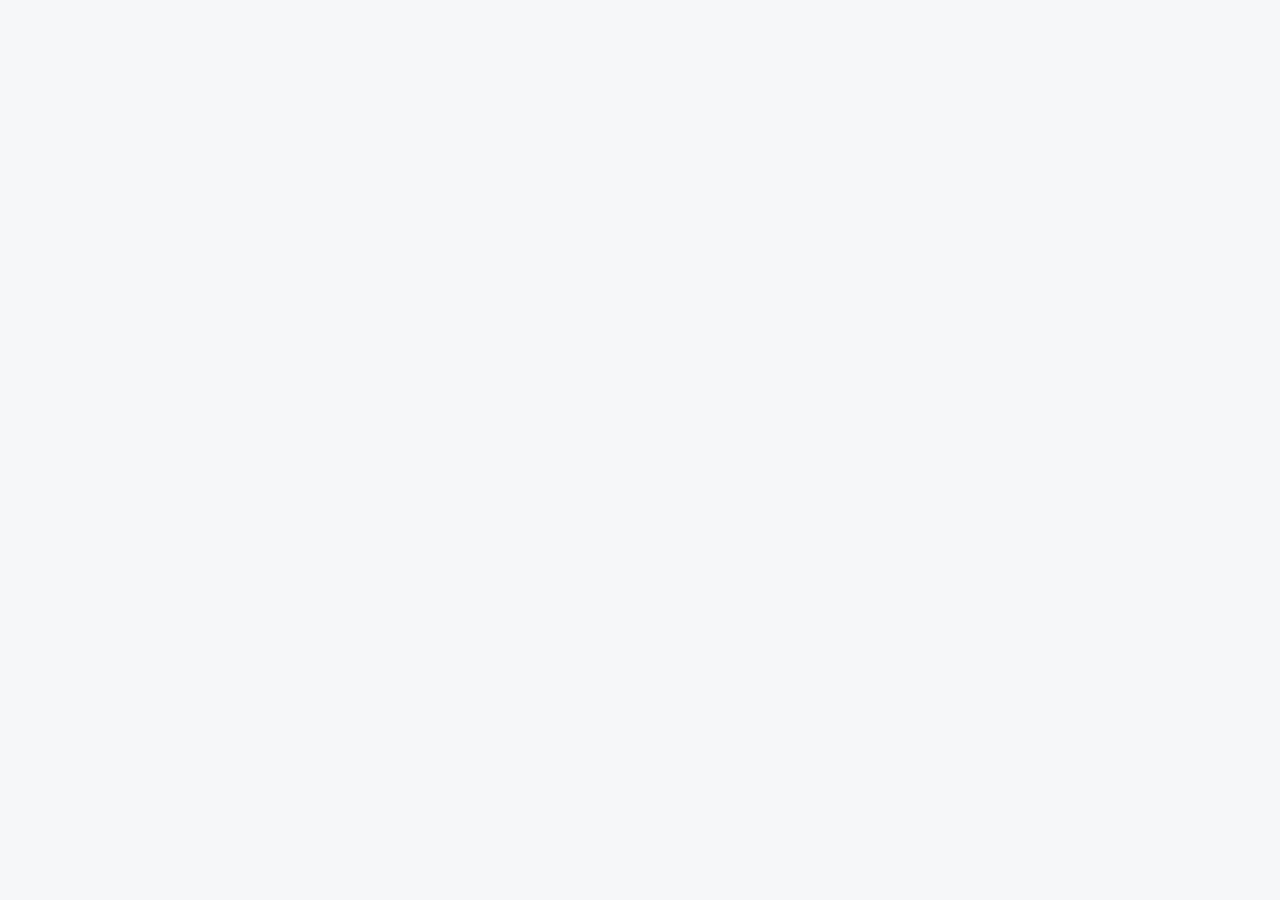
==== pb_public/index.html @ aa5faeee "Pin the CDN-loaded SDK with an integrity hash, add a CSP The PocketBase SDK is loaded from jsDelivr " ====
<!doctype html>
<html lang="en">
<head>
  <meta charset="utf-8">
  <meta name="viewport" content="width=device-width, initial-scale=1">
  <title>Liftoff</title>
  <!-- Only this site and the pinned SDK may run scripts; no inline scripts, no other connections. -->
  <meta http-equiv="Content-Security-Policy" content="default-src 'self'; script-src 'self' https://cdn.jsdelivr.net/npm/pocketbase@0.28.1/; style-src 'self'; img-src 'self' data:; connect-src 'self'; object-src 'none'; base-uri 'self'; form-action 'self'">
  <link rel="stylesheet" href="styles.css">
  <!-- integrity: the browser refuses the SDK if the CDN ever serves different bytes. If you change
       the SDK version, recompute it:
       curl -s <url> | openssl dgst -sha384 -binary | openssl base64 -A -->
  <script src="https://cdn.jsdelivr.net/npm/pocketbase@0.28.1/dist/pocketbase.umd.js"
    integrity="sha384-Pr74Q4nJqBcqXYMrsOS8tSw8t8N0Nayn7pWqFRdz9MsePI7uo55HNdxwrCcIRD8e"
    crossorigin="anonymous"></script>
  <script src="app.js" defer></script>
</head>
<body>
  <!-- Login -->
  <main id="login-view" class="login" hidden>
    <form id="login-form" class="card login-card" novalidate>
      <h1 class="brand">Liftoff</h1>
      <p class="muted">Onboarding for new engineers. Sign in to continue.</p>

      <label for="email">Email</label>
      <input id="email" name="email" type="email" autocomplete="username" required>

      <label for="password">Password</label>
      <input id="password" name="password" type="password" autocomplete="current-password" required>

      <p id="login-error" class="error" role="alert" hidden></p>

      <button id="login-button" type="submit" class="button primary">Sign in</button>
    </form>
  </main>

  <!-- Signed in -->
  <div id="app-view" hidden>
    <header class="topbar">
      <span class="brand">Liftoff</span>
      <div class="who">
        <span id="user-name" class="user-name"></span>
        <span id="user-role" class="badge"></span>
        <button id="signout-button" type="button" class="button">Sign out</button>
      </div>
    </header>

    <main class="content">
      <section id="dashboard-view" hidden>
        <div class="page-head dash-head">
          <div>
            <h2>Cohort dashboard</h2>
            <p id="dash-cohort-line" class="muted"></p>
          </div>
          <div class="picker">
            <label for="cohort-picker">Cohort</label>
            <select id="cohort-picker"></select>
          </div>
        </div>

        <p id="dashboard-error" class="error" role="alert" hidden></p>

        <div id="dashboard-body" hidden>
          <div class="kpis">
            <div class="card kpi">
              <span class="kpi-label">Engineers in cohort</span>
              <span id="kpi-count" class="kpi-value"></span>
            </div>
            <div class="card kpi">
              <span class="kpi-label">Pre-work complete</span>
              <span id="kpi-prework" class="kpi-value"></span>
            </div>
            <div class="card kpi">
              <span class="kpi-label">Blocked</span>
              <span id="kpi-blocked" class="kpi-value"></span>
            </div>
          </div>

          <div class="card table-card">
            <table class="roster">
              <thead>
                <tr>
                  <th scope="col">Name</th>
                  <th scope="col" class="col-team">Team</th>
                  <th scope="col" class="col-manager">Manager</th>
                  <th scope="col" class="col-percent">Complete</th>
                  <th scope="col">Status</th>
                </tr>
              </thead>
              <tbody id="roster-body"></tbody>
            </table>
          </div>
        </div>
      </section>

      <section id="checklist-view" hidden>
        <div class="page-head">
          <h2>My checklist</h2>
          <p id="cohort-line" class="muted"></p>
        </div>

        <div id="checklist-summary" class="card summary" hidden>
          <div class="summary-row">
            <span>Your progress</span>
            <span id="progress-text"></span>
          </div>
          <div id="progress-bar" class="progress" role="progressbar" aria-label="Checklist progress" aria-valuemin="0">
            <div id="progress-fill" class="progress-fill"></div>
          </div>
        </div>

        <p id="checklist-error" class="error" role="alert" hidden></p>
        <div id="checklist-body"></div>
      </section>

      <div id="panel-backdrop" class="backdrop" hidden></div>
      <aside id="person-panel" class="panel" role="dialog" aria-modal="true" aria-labelledby="panel-name" hidden>
        <div class="panel-head">
          <div>
            <h2 id="panel-name"></h2>
            <p id="panel-sub" class="muted"></p>
          </div>
          <button id="panel-close" type="button" class="button" aria-label="Close">✕</button>
        </div>
        <div id="panel-summary"></div>
        <p id="panel-error" class="error" role="alert" hidden></p>
        <div id="panel-body"></div>
      </aside>

      <section id="no-role-view" hidden>
        <h2>No access yet</h2>
        <div class="card placeholder">
          <p>Your account doesn't have a role. Ask your program coordinator to set one up.</p>
        </div>
      </section>
    </main>
  </div>
</body>
</html>
---- pb_public/styles.css ----
/* ---------- theme ---------- */

:root {
  --bg: #f6f7f9;
  --surface: #ffffff;
  --text: #1a1d23;
  --muted: #5f6673;
  --border: #e2e5ea;
  --accent: #4f46e5;
  --accent-text: #ffffff;
  --accent-soft: #eef0ff;
  --danger: #b42318;
  --danger-soft: #fef1f0;
  --success: #067647;
  --success-soft: #ecfdf3;
  --warning: #b54708;
  --warning-soft: #fffaeb;
  --neutral-soft: #f0f2f5;
  --shadow: 0 1px 2px rgba(16, 24, 40, 0.06), 0 1px 3px rgba(16, 24, 40, 0.08);
  --radius: 10px;

  color-scheme: light;
}

@media (prefers-color-scheme: dark) {
  :root {
    --bg: #0f1115;
    --surface: #181b21;
    --text: #e7e9ee;
    --muted: #9aa1ad;
    --border: #2a2f38;
    --accent: #818cf8;
    --accent-text: #0f1115;
    --accent-soft: #23264a;
    --danger: #f97066;
    --danger-soft: #3a1d1b;
    --success: #47cd89;
    --success-soft: #133024;
    --warning: #fdb022;
    --warning-soft: #352a12;
    --neutral-soft: #242830;
    --shadow: 0 1px 2px rgba(0, 0, 0, 0.4);

    color-scheme: dark;
  }
}

/* ---------- base ---------- */

* { box-sizing: border-box; }

[hidden] { display: none !important; }

body {
  margin: 0;
  background: var(--bg);
  color: var(--text);
  font-family: system-ui, -apple-system, "Segoe UI", Roboto, sans-serif;
  font-size: 16px;
  line-height: 1.5;
}

h1, h2 { line-height: 1.2; }
h2 { font-size: 1.35rem; margin: 0 0 1rem; }

.muted { color: var(--muted); }

.brand {
  font-weight: 700;
  letter-spacing: -0.01em;
  color: var(--accent);
}

.card {
  background: var(--surface);
  border: 1px solid var(--border);
  border-radius: var(--radius);
  box-shadow: var(--shadow);
}

/* ---------- buttons & inputs ---------- */

.button {
  font: inherit;
  font-weight: 600;
  padding: 0.5rem 0.9rem;
  border-radius: 8px;
  border: 1px solid var(--border);
  background: var(--surface);
  color: var(--text);
  cursor: pointer;
}
.button:hover { border-color: var(--muted); }
.button:disabled { opacity: 0.6; cursor: default; }

.button.primary {
  background: var(--accent);
  border-color: var(--accent);
  color: var(--accent-text);
}
.button.primary:hover { filter: brightness(1.08); }

.button.danger {
  background: var(--danger);
  border-color: var(--danger);
  color: var(--surface);
}

.link-button {
  font: inherit;
  font-size: 0.875rem;
  font-weight: 600;
  padding: 0;
  border: 0;
  background: none;
  color: var(--accent);
  cursor: pointer;
}
.link-button:hover { text-decoration: underline; }

.button:focus-visible,
input:focus-visible {
  outline: 2px solid var(--accent);
  outline-offset: 2px;
}

label {
  display: block;
  font-weight: 600;
  font-size: 0.9rem;
  margin: 1rem 0 0.35rem;
}

input {
  width: 100%;
  font: inherit;
  padding: 0.6rem 0.75rem;
  border-radius: 8px;
  border: 1px solid var(--border);
  background: var(--bg);
  color: var(--text);
}

/* ---------- login ---------- */

.login {
  min-height: 100vh;
  display: grid;
  place-items: center;
  padding: 1rem;
}

.login-card {
  width: 100%;
  max-width: 24rem;
  padding: 2rem 1.5rem;
}
.login-card h1 { font-size: 1.75rem; margin: 0 0 0.25rem; }
.login-card p { margin: 0 0 0.5rem; }
.login-card .button { width: 100%; margin-top: 1.25rem; padding: 0.65rem; }

.error {
  margin: 1rem 0 0;
  padding: 0.6rem 0.75rem;
  border-radius: 8px;
  background: var(--danger-soft);
  color: var(--danger);
  font-size: 0.9rem;
}

/* ---------- signed-in shell ---------- */

.topbar {
  display: flex;
  align-items: center;
  justify-content: space-between;
  gap: 1rem;
  padding: 0.75rem 1rem;
  background: var(--surface);
  border-bottom: 1px solid var(--border);
}
.topbar .brand { font-size: 1.15rem; }

.who {
  display: flex;
  align-items: center;
  gap: 0.6rem;
  min-width: 0;
}

.user-name {
  font-weight: 600;
  overflow: hidden;
  text-overflow: ellipsis;
  white-space: nowrap;
}

.badge {
  flex-shrink: 0;
  font-size: 0.75rem;
  font-weight: 600;
  padding: 0.15rem 0.55rem;
  border-radius: 999px;
  background: var(--accent-soft);
  color: var(--accent);
}

.content {
  max-width: 60rem;
  margin: 0 auto;
  padding: 1.5rem 1rem 3rem;
}

.placeholder {
  padding: 2rem 1.5rem;
  color: var(--muted);
  text-align: center;
}
.placeholder p { margin: 0; }

/* ---------- checklist ---------- */

.page-head { margin-bottom: 1rem; }
.page-head h2 { margin-bottom: 0.25rem; }
.page-head p { margin: 0; }

.summary { padding: 1rem 1.25rem; margin-bottom: 1.5rem; }

.summary-row {
  display: flex;
  justify-content: space-between;
  gap: 1rem;
  font-weight: 600;
  margin-bottom: 0.6rem;
}

.progress {
  height: 0.6rem;
  border-radius: 999px;
  background: var(--neutral-soft);
  overflow: hidden;
}

.progress-fill {
  height: 100%;
  width: 0;
  border-radius: 999px;
  background: var(--accent);
  transition: width 0.3s ease;
}

.week-group { margin-bottom: 1.75rem; }

.week-title {
  font-size: 0.85rem;
  font-weight: 700;
  text-transform: uppercase;
  letter-spacing: 0.04em;
  color: var(--muted);
  margin: 0 0 0.6rem;
}

.task-list {
  list-style: none;
  margin: 0;
  padding: 0;
}

.task {
  display: flex;
  gap: 0.85rem;
  padding: 1rem 1.25rem;
  border-top: 1px solid var(--border);
}
.task:first-child { border-top: 0; }

.task-check {
  flex-shrink: 0;
  width: 1.25rem;
  height: 1.25rem;
  margin: 0.15rem 0 0;
  accent-color: var(--accent);
  cursor: pointer;
}
.task-check:disabled { cursor: default; }

.task-body { min-width: 0; flex: 1; }

.task-title {
  display: block;
  margin: 0;
  font-size: 1rem;
  font-weight: 600;
  cursor: pointer;
}
.task-check:disabled + .task-body .task-title { cursor: default; }
.status-done .task-title { color: var(--muted); text-decoration: line-through; }

.task-desc {
  margin: 0.2rem 0 0;
  color: var(--muted);
  font-size: 0.925rem;
}

.task-meta {
  display: flex;
  flex-wrap: wrap;
  gap: 0.4rem;
  margin-top: 0.6rem;
}

.owner,
.chip {
  font-size: 0.75rem;
  font-weight: 600;
  padding: 0.1rem 0.55rem;
  border-radius: 999px;
}

.owner { border: 1px solid var(--border); color: var(--muted); }
.owner-new_hire { border-color: var(--accent); color: var(--accent); }

.chip-not_started { background: var(--neutral-soft); color: var(--muted); }
.chip-in_progress { background: var(--warning-soft); color: var(--warning); }
.chip-done { background: var(--success-soft); color: var(--success); }
.chip-blocked { background: var(--danger-soft); color: var(--danger); }

.task-note {
  margin: 0.6rem 0 0;
  padding: 0.5rem 0.75rem;
  border-left: 3px solid var(--danger);
  background: var(--danger-soft);
  border-radius: 0 6px 6px 0;
  font-size: 0.9rem;
}

.flag { margin-top: 0.6rem; }

.flag-form {
  display: flex;
  flex-wrap: wrap;
  gap: 0.5rem;
}
.flag-form input { flex: 1 1 14rem; padding: 0.45rem 0.65rem; }
.flag-form .button { padding: 0.45rem 0.8rem; font-size: 0.9rem; }

#checklist-error { margin: 0 0 1rem; }

/* ---------- coordinator dashboard ---------- */

.dash-head {
  display: flex;
  flex-wrap: wrap;
  align-items: flex-end;
  justify-content: space-between;
  gap: 1rem;
}

.picker label { margin: 0 0 0.3rem; font-size: 0.8rem; color: var(--muted); }

select {
  font: inherit;
  padding: 0.5rem 0.75rem;
  border-radius: 8px;
  border: 1px solid var(--border);
  background: var(--surface);
  color: var(--text);
}
select:focus-visible { outline: 2px solid var(--accent); outline-offset: 2px; }

#cohort-picker { min-width: 15rem; }

#dashboard-error { margin: 0 0 1rem; }

.kpis {
  display: grid;
  grid-template-columns: repeat(3, 1fr);
  gap: 1rem;
  margin-bottom: 1.5rem;
}

.kpi {
  display: flex;
  flex-direction: column;
  gap: 0.25rem;
  padding: 1rem 1.25rem;
}

.kpi-label { font-size: 0.85rem; color: var(--muted); font-weight: 600; }
.kpi-value { font-size: 1.75rem; font-weight: 700; line-height: 1.1; }

.table-card { overflow: hidden; }

.roster {
  width: 100%;
  border-collapse: collapse;
}

.roster th,
.roster td {
  text-align: left;
  padding: 0.8rem 1rem;
  border-top: 1px solid var(--border);
  vertical-align: middle;
}

.roster thead th {
  border-top: 0;
  font-size: 0.8rem;
  font-weight: 700;
  text-transform: uppercase;
  letter-spacing: 0.04em;
  color: var(--muted);
  background: var(--neutral-soft);
}

.roster-row { cursor: pointer; }
.roster-row:hover { background: var(--accent-soft); }

.roster-name { font-size: 1rem; text-align: left; }

.roster-empty { color: var(--muted); text-align: center; padding: 2rem 1rem; }

.col-percent { width: 9rem; }
.col-percent span { font-weight: 600; font-size: 0.9rem; }
.progress.mini { height: 0.35rem; margin-top: 0.3rem; }

.roster-blocked { background: var(--danger-soft); color: var(--danger); }
.roster-behind { background: var(--warning-soft); color: var(--warning); }
.roster-on_track { background: var(--success-soft); color: var(--success); }

/* ---------- side panel ---------- */

.backdrop {
  position: fixed;
  inset: 0;
  background: rgba(15, 17, 21, 0.45);
  z-index: 10;
}

.panel {
  position: fixed;
  top: 0;
  right: 0;
  bottom: 0;
  width: min(32rem, 100%);
  overflow-y: auto;
  background: var(--bg);
  border-left: 1px solid var(--border);
  box-shadow: -8px 0 24px rgba(0, 0, 0, 0.15);
  padding: 1.25rem;
  z-index: 11;
}

body.panel-open { overflow: hidden; }

.panel-head {
  display: flex;
  justify-content: space-between;
  align-items: flex-start;
  gap: 1rem;
}
.panel-head h2 { margin: 0 0 0.2rem; }
.panel-head p { margin: 0; }
.panel-head .button { flex-shrink: 0; padding: 0.35rem 0.65rem; }

.panel-summary {
  display: flex;
  align-items: center;
  gap: 0.6rem;
  margin: 1rem 0 1.25rem;
}

#panel-error { margin: 0 0 1rem; }

.panel .week-group { margin-bottom: 1.25rem; }

.panel-task {
  align-items: flex-start;
  justify-content: space-between;
  padding: 0.8rem 1rem;
}
.panel-task .task-title { cursor: default; font-size: 0.95rem; }
.panel-task .task-meta { margin-top: 0.35rem; }
.panel-task .task-note { margin-top: 0.5rem; }

.status-select {
  flex-shrink: 0;
  font-size: 0.85rem;
  font-weight: 600;
  padding: 0.3rem 0.5rem;
  border-color: transparent;
}
.status-select.chip-not_started { background: var(--neutral-soft); color: var(--muted); }
.status-select.chip-in_progress { background: var(--warning-soft); color: var(--warning); }
.status-select.chip-done { background: var(--success-soft); color: var(--success); }
.status-select.chip-blocked { background: var(--danger-soft); color: var(--danger); }
.status-select:disabled { opacity: 0.6; }

/* ---------- phone width ---------- */

@media (max-width: 480px) {
  .topbar { padding: 0.6rem 1rem; gap: 0.5rem; }
  .who { gap: 0.4rem; font-size: 0.9rem; }
  .who .button { padding: 0.4rem 0.6rem; }
  .content { padding-top: 1rem; }
  .task { padding: 0.9rem 1rem; }
  .summary { padding: 0.9rem 1rem; }
  .kpis { gap: 0.5rem; }
  .kpi { padding: 0.75rem; }
  .kpi-label { font-size: 0.75rem; }
  .kpi-value { font-size: 1.4rem; }
  .picker, #cohort-picker { width: 100%; min-width: 0; }
  .col-team, .col-manager { display: none; }
  .roster th, .roster td { padding: 0.7rem 0.75rem; }
  .col-percent { width: 6rem; }
  .panel { padding: 1rem; }
  .panel-task { flex-wrap: wrap; }
}
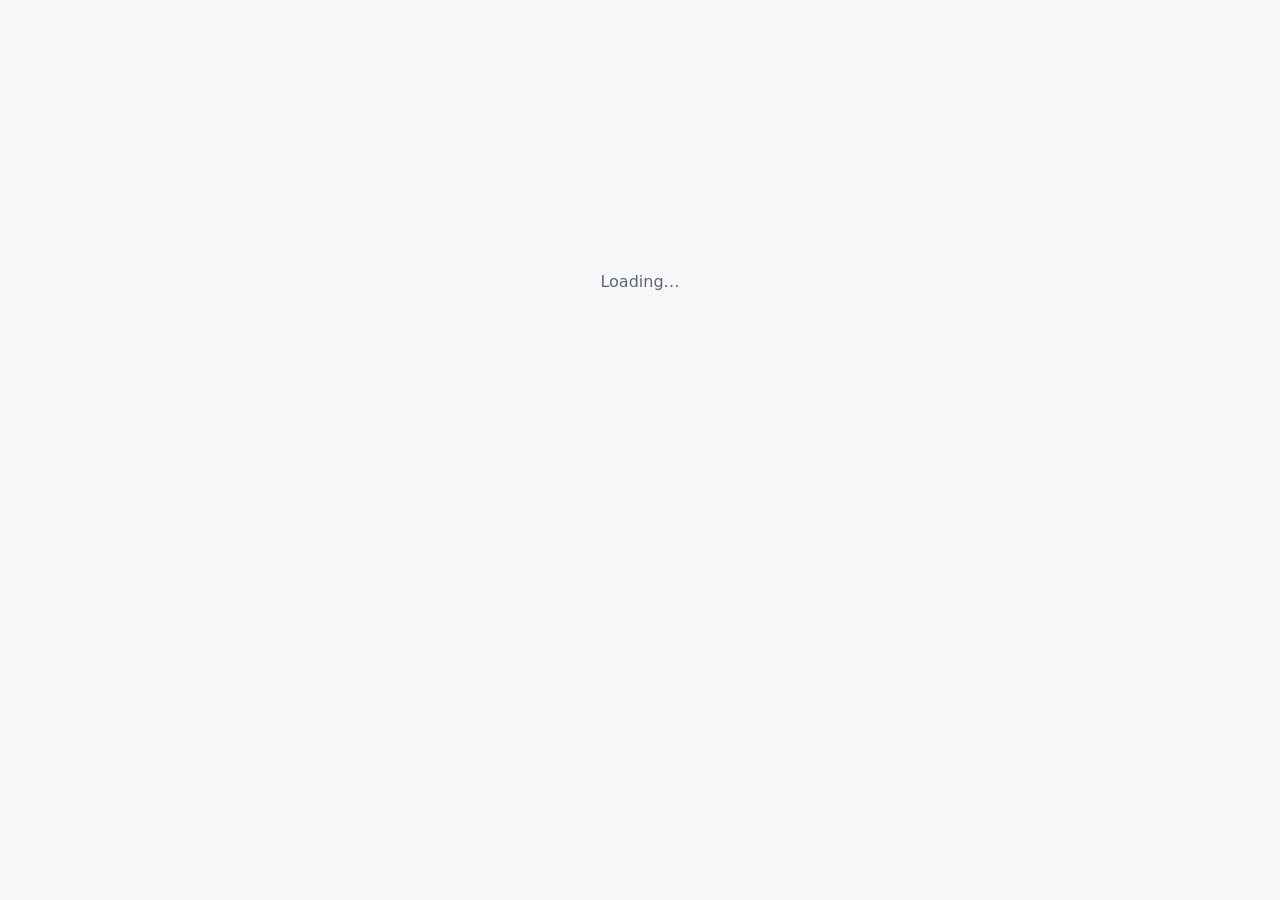
==== commit 94d30d53: "Frontend step 6: polish, change password, expired sessions - Change password: clicking your name ope" ====
--- a/pb_public/index.html
+++ b/pb_public/index.html
@@ -6,6 +6,7 @@
   <title>Liftoff</title>
   <!-- Only this site and the pinned SDK may run scripts; no inline scripts, no other connections. -->
   <meta http-equiv="Content-Security-Policy" content="default-src 'self'; script-src 'self' https://cdn.jsdelivr.net/npm/pocketbase@0.28.1/; style-src 'self'; img-src 'self' data:; connect-src 'self'; object-src 'none'; base-uri 'self'; form-action 'self'">
+  <link rel="icon" href="favicon.svg" type="image/svg+xml">
   <link rel="stylesheet" href="styles.css">
   <!-- integrity: the browser refuses the SDK if the CDN ever serves different bytes. If you change
        the SDK version, recompute it:
@@ -16,11 +17,14 @@
   <script src="app.js" defer></script>
 </head>
 <body>
+  <!-- Shown until the session check finishes and app.js picks a view -->
+  <p id="boot" class="boot muted">Loading…</p>
+
   <!-- Login -->
   <main id="login-view" class="login" hidden>
     <form id="login-form" class="card login-card" novalidate>
-      <h1 class="brand">Liftoff</h1>
-      <p class="muted">Onboarding for new engineers. Sign in to continue.</p>
+      <h1 class="brand"><span class="brand-icon" aria-hidden="true">🚀</span>Liftoff</h1>
+      <p class="muted">Onboarding for new engineers.<br>Sign in to continue.</p>
 
       <label for="email">Email</label>
       <input id="email" name="email" type="email" autocomplete="username" required>
@@ -37,9 +41,9 @@
   <!-- Signed in -->
   <div id="app-view" hidden>
     <header class="topbar">
-      <span class="brand">Liftoff</span>
+      <span class="brand"><span class="brand-icon" aria-hidden="true">🚀</span>Liftoff</span>
       <div class="who">
-        <span id="user-name" class="user-name"></span>
+        <button id="user-name" type="button" class="user-name" title="Your account"></button>
         <span id="user-role" class="badge"></span>
         <button id="signout-button" type="button" class="button">Sign out</button>
       </div>
@@ -49,16 +53,20 @@
       <section id="dashboard-view" hidden>
         <div class="page-head dash-head">
           <div>
-            <h2>Cohort dashboard</h2>
+            <h2>Cohort Dashboard</h2>
             <p id="dash-cohort-line" class="muted"></p>
           </div>
-          <div class="picker">
-            <label for="cohort-picker">Cohort</label>
-            <select id="cohort-picker"></select>
+          <div class="dash-actions">
+            <div class="picker">
+              <label for="cohort-picker">Cohort</label>
+              <select id="cohort-picker"></select>
+            </div>
+            <button id="add-hire-button" type="button" class="button primary">Add new hire</button>
           </div>
         </div>
 
         <p id="dashboard-error" class="error" role="alert" hidden></p>
+        <p id="dashboard-loading" class="muted" hidden>Loading…</p>
 
         <div id="dashboard-body" hidden>
           <div class="kpis">
@@ -95,7 +103,7 @@
 
       <section id="checklist-view" hidden>
         <div class="page-head">
-          <h2>My checklist</h2>
+          <h2>My Checklist</h2>
           <p id="cohort-line" class="muted"></p>
         </div>
 
@@ -127,6 +135,73 @@
         <div id="panel-body"></div>
       </aside>
 
+      <aside id="add-panel" class="panel add-panel" role="dialog" aria-modal="true" aria-labelledby="add-title" hidden>
+        <div class="panel-head">
+          <h2 id="add-title">Add new hire</h2>
+          <button id="add-close" type="button" class="button" aria-label="Close">✕</button>
+        </div>
+
+        <form id="add-form" novalidate>
+          <label for="add-name">Name</label>
+          <input id="add-name" type="text" maxlength="100" autocomplete="off" required>
+
+          <label for="add-email">Email</label>
+          <input id="add-email" type="email" autocomplete="off" required>
+
+          <label for="add-team">Team <span class="optional">(optional)</span></label>
+          <input id="add-team" type="text" maxlength="100" autocomplete="off">
+
+          <label for="add-manager">Manager <span class="optional">(optional)</span></label>
+          <input id="add-manager" type="text" maxlength="100" autocomplete="off">
+
+          <label for="add-cohort">Cohort</label>
+          <select id="add-cohort" required></select>
+
+          <p id="add-error" class="error" role="alert" hidden></p>
+          <button id="add-submit" type="submit" class="button primary add-submit">Add new hire</button>
+        </form>
+
+        <div id="add-done" hidden>
+          <p id="add-done-text" class="add-done-text"></p>
+          <div class="temp-password">
+            <code id="temp-password"></code>
+            <button id="copy-password" type="button" class="button">Copy</button>
+          </div>
+          <p class="muted add-done-note">Share it with them privately. It won't be shown again. If it's lost, reset it in the admin UI.</p>
+          <div class="add-done-actions">
+            <button id="add-another" type="button" class="button">Add another</button>
+            <button id="add-finish" type="button" class="button primary">Done</button>
+          </div>
+        </div>
+      </aside>
+
+      <aside id="account-panel" class="panel add-panel" role="dialog" aria-modal="true" aria-labelledby="account-title" hidden>
+        <div class="panel-head">
+          <h2 id="account-title">Your account</h2>
+          <button id="account-close" type="button" class="button" aria-label="Close">✕</button>
+        </div>
+        <p id="account-email" class="muted account-email"></p>
+
+        <form id="password-form" novalidate>
+          <h3 class="form-title">Change password</h3>
+          <!-- Lets password managers pair the new password with the right account -->
+          <input id="account-username" type="email" autocomplete="username" hidden>
+
+          <label for="current-password">Current password</label>
+          <input id="current-password" type="password" autocomplete="current-password" required>
+
+          <label for="new-password">New password <span class="optional">(at least 10 characters)</span></label>
+          <input id="new-password" type="password" autocomplete="new-password" minlength="10" required>
+
+          <label for="confirm-password">Confirm new password</label>
+          <input id="confirm-password" type="password" autocomplete="new-password" required>
+
+          <p id="password-error" class="error" role="alert" hidden></p>
+          <p id="password-success" class="success" role="status" hidden>Your password has been changed.</p>
+          <button id="password-submit" type="submit" class="button primary add-submit">Change password</button>
+        </form>
+      </aside>
+
       <section id="no-role-view" hidden>
         <h2>No access yet</h2>
         <div class="card placeholder">
--- a/pb_public/styles.css
+++ b/pb_public/styles.css
@@ -69,7 +69,11 @@
   font-weight: 700;
   letter-spacing: -0.01em;
   color: var(--accent);
-}
+  white-space: nowrap;
+}
+.topbar .brand { flex-shrink: 0; }
+
+.brand-icon { margin-right: 0.3em; }
 
 .card {
   background: var(--surface);
@@ -83,6 +87,7 @@
 .button {
   font: inherit;
   font-weight: 600;
+  white-space: nowrap;
   padding: 0.5rem 0.9rem;
   border-radius: 8px;
   border: 1px solid var(--border);
@@ -159,6 +164,15 @@
 .login-card p { margin: 0 0 0.5rem; }
 .login-card .button { width: 100%; margin-top: 1.25rem; padding: 0.65rem; }
 
+.success {
+  margin: 1rem 0 0;
+  padding: 0.6rem 0.75rem;
+  border-radius: 8px;
+  background: var(--success-soft);
+  color: var(--success);
+  font-size: 0.9rem;
+}
+
 .error {
   margin: 1rem 0 0;
   padding: 0.6rem 0.75rem;
@@ -188,12 +202,25 @@
   min-width: 0;
 }
 
+/* The user's name doubles as the button that opens "Your account". */
 .user-name {
-  font-weight: 600;
+  font: inherit;
+  font-weight: 600;
+  min-width: 0;
+  padding: 0.25rem 0.35rem;
+  border: 0;
+  border-radius: 6px;
+  background: none;
+  color: var(--text);
+  cursor: pointer;
   overflow: hidden;
   text-overflow: ellipsis;
   white-space: nowrap;
 }
+.user-name:hover { background: var(--neutral-soft); }
+.user-name:focus-visible { outline: 2px solid var(--accent); outline-offset: 2px; }
+
+.boot { text-align: center; margin-top: 30vh; }
 
 .badge {
   flex-shrink: 0;
@@ -354,6 +381,13 @@
   align-items: flex-end;
   justify-content: space-between;
   gap: 1rem;
+}
+
+.dash-actions {
+  display: flex;
+  flex-wrap: wrap;
+  align-items: flex-end;
+  gap: 0.75rem;
 }
 
 .picker label { margin: 0 0 0.3rem; font-size: 0.8rem; color: var(--muted); }
@@ -497,12 +531,51 @@
 .status-select.chip-blocked { background: var(--danger-soft); color: var(--danger); }
 .status-select:disabled { opacity: 0.6; }
 
+/* ---------- add new hire ---------- */
+
+.add-panel { width: min(26rem, 100%); }
+.add-panel .panel-head { align-items: center; }
+.add-panel .panel-head h2 { margin: 0; }
+.add-panel select { width: 100%; }
+.optional { font-weight: 400; color: var(--muted); }
+.add-submit { width: 100%; margin-top: 1.25rem; }
+#add-error { margin: 1rem 0 0; }
+
+.add-done-text { margin: 1.25rem 0 0.6rem; }
+
+.temp-password {
+  display: flex;
+  align-items: center;
+  gap: 0.6rem;
+  padding: 0.75rem;
+  border-radius: 8px;
+  background: var(--surface);
+  border: 1px solid var(--border);
+}
+.temp-password code {
+  flex: 1;
+  font-family: ui-monospace, "SF Mono", Menlo, monospace;
+  font-size: 1.05rem;
+  letter-spacing: 0.03em;
+  overflow-wrap: anywhere;
+  user-select: all;
+}
+
+.add-done-note { font-size: 0.875rem; }
+
+.account-email { margin: 0.25rem 0 1.25rem; overflow-wrap: anywhere; }
+.form-title { font-size: 1rem; margin: 0; }
+#password-error, #password-success { margin: 1rem 0 0; }
+#dashboard-loading { margin: 0 0 1rem; }
+.add-done-actions { display: flex; justify-content: flex-end; gap: 0.5rem; }
+
 /* ---------- phone width ---------- */
 
 @media (max-width: 480px) {
   .topbar { padding: 0.6rem 1rem; gap: 0.5rem; }
   .who { gap: 0.4rem; font-size: 0.9rem; }
   .who .button { padding: 0.4rem 0.6rem; }
+  .who .badge { display: none; } /* the page title already says which view this is */
   .content { padding-top: 1rem; }
   .task { padding: 0.9rem 1rem; }
   .summary { padding: 0.9rem 1rem; }
@@ -510,7 +583,7 @@
   .kpi { padding: 0.75rem; }
   .kpi-label { font-size: 0.75rem; }
   .kpi-value { font-size: 1.4rem; }
-  .picker, #cohort-picker { width: 100%; min-width: 0; }
+  .dash-actions, .picker, #cohort-picker, #add-hire-button { width: 100%; min-width: 0; }
   .col-team, .col-manager { display: none; }
   .roster th, .roster td { padding: 0.7rem 0.75rem; }
   .col-percent { width: 6rem; }
